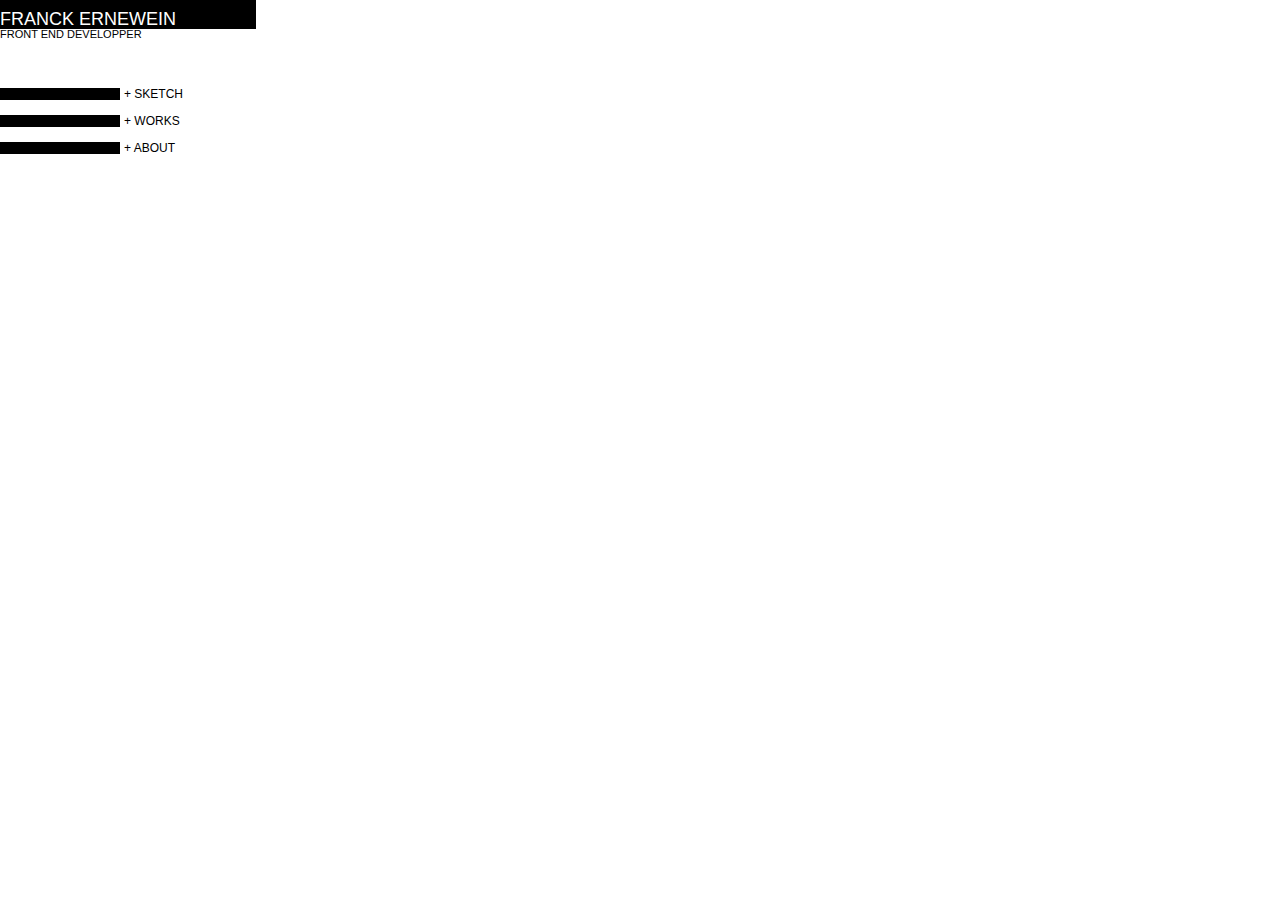
==== index.html @ 6b7d36c4 "in progress..." ====
<!DOCTYPE html>
<html lang="fr-fr">
<head>
	<meta charset="utf-8" />
	<title>Franck Ernewein</title>
	<meta name="author" content="Franck Ernewein" />
	<style type="text/css">
		@import url(reset.css);
		@import url(style.css);
	</style>
	<script src="js/lib/jquery-1.7.1.min.js"></script>
	<script src="js/lib/underscore.js"></script>
	<script src="js/lib/backbone.js"></script>
	<script src="js/model.js"></script>
	<script src="js/collection.js"></script>
	<script src="js/router.js"></script>
	<script src="js/view.js"></script>
	<script src="js/app.js"></script>
</head>
<body>
<div id="global">
	<div id="content">
		<div id="nav">
			<hgroup>
				<h1><a href="#">Franck Ernewein</a></h1>
				<h2>Front end developper</h2>
			</hgroup>
			<ul>
				<li><a href="#sketch">+ Sketch</a></li>
				<li><a href="#works">+ Works</a></li>
				<li><a href="#contact">+ About</a></li>
			</ul>
		</div>	
	</div>
</div>
</body>
</html>
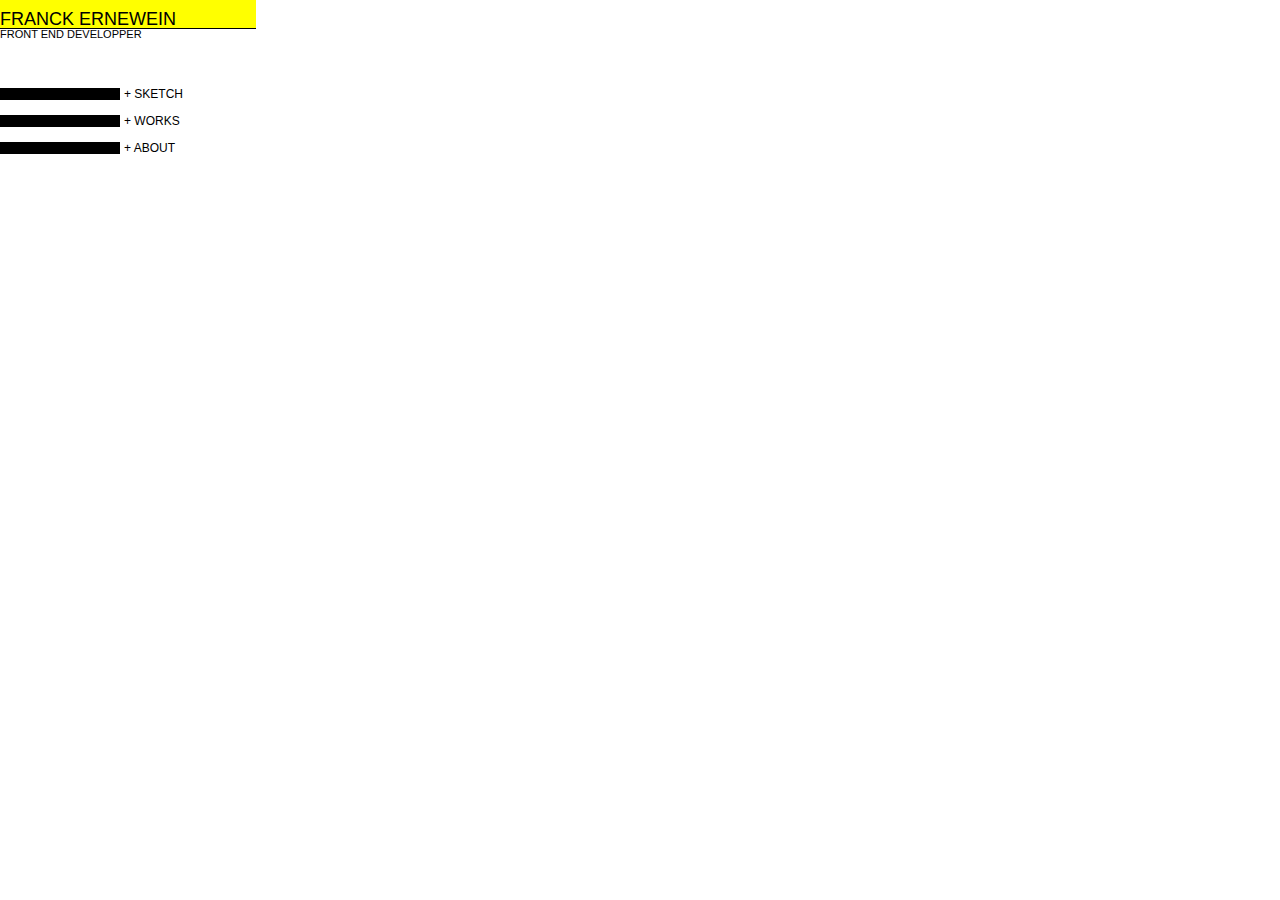
==== commit 99b895b5: "empty log" ====
--- a/index.html
+++ b/index.html
@@ -27,10 +27,11 @@
 			</hgroup>
 			<ul>
 				<li><a href="#sketch">+ Sketch</a></li>
-				<li><a href="#works">+ Works</a></li>
-				<li><a href="#contact">+ About</a></li>
+				<li><a href="#work">+ Works</a></li>
+				<li><a href="#about">+ About</a></li>
 			</ul>
-		</div>	
+		</div>
+		<div id="page"></div>
 	</div>
 </div>
 </body>
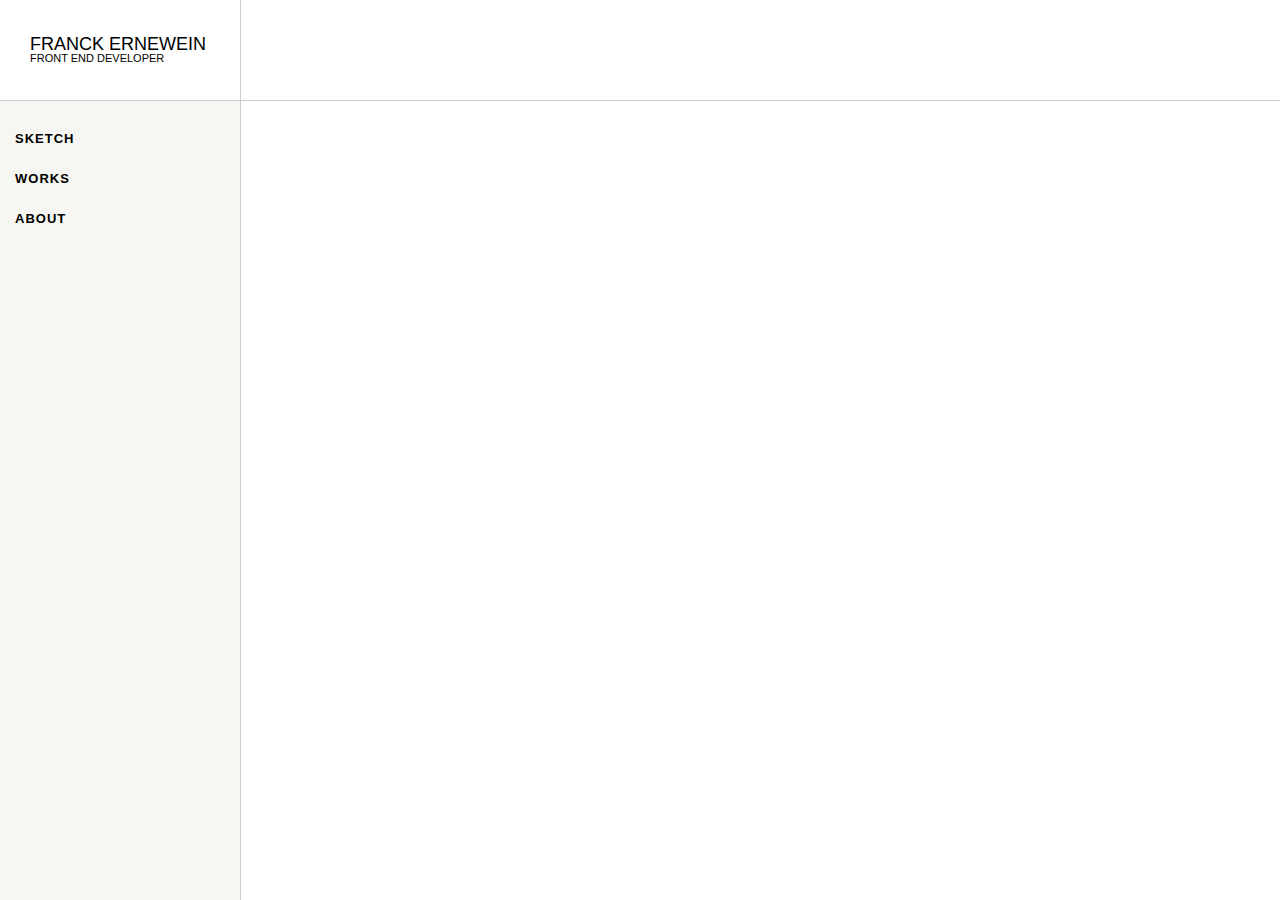
==== commit 4bc456b5: "node server with dynamic index" ====
--- a/index.html
+++ b/index.html
@@ -1,38 +1,56 @@
 <!DOCTYPE html>
-<html lang="fr-fr">
+<html lang="en">
 <head>
 	<meta charset="utf-8" />
 	<title>Franck Ernewein</title>
 	<meta name="author" content="Franck Ernewein" />
+	<meta name="keywords" content="CV, Franck Ernewein, Integrateur, Ajax, Web 2.0, HTML, XHTML, XML, XSL, CSS, Javascript, Jquery, Flash, AS2, AS3, Design, Action Script, Ergonomie, Accessibilité, Sémantique, Référencement, CDI, PHP, Ruby" />
+	<meta name="description" content="Franck Ernewein, Front End Developer" />
+    <link rel="shortcut icon" type="image/x-icon" href="favicon.ico" />
 	<style type="text/css">
 		@import url(reset.css);
 		@import url(style.css);
 	</style>
 	<script src="js/lib/jquery-1.7.1.min.js"></script>
+    <script src="js/lib/jquery.randomize.js"></script>
 	<script src="js/lib/underscore.js"></script>
 	<script src="js/lib/backbone.js"></script>
+    <script src="js/lib/processing-1.3.6.min.js"></script>
 	<script src="js/model.js"></script>
 	<script src="js/collection.js"></script>
 	<script src="js/router.js"></script>
 	<script src="js/view.js"></script>
 	<script src="js/app.js"></script>
+   <script>
+        app.collection.sketchs.add( ##data/sketch.json## );
+        app.collection.works.add( ##data/work.json## );
+    </script>
+    <script type="text/html" id="tpl-work">##template/work.html##</script>
+    <script type="text/html" id="tpl-works">##template/works.html##</script>
+    <script type="text/html" id="tpl-sketch">##template/sketch.html##</script>
+    <script type="text/html" id="tpl-sketchs">##template/sketchs.html##</script>
+    <script type="text/html" id="tpl-abouts">##template/abouts.html##</script>
+    <script type="text/html" id="tpl-home">##template/home.html##</script>
 </head>
 <body>
 <div id="global">
+	<div class="fx-mask"></div>
+	<div id="head">
+		<hgroup>
+			<h1><a href="#">Franck Ernewein</a></h1>
+			<h2>Front end developer</h2>
+		</hgroup>
+	</div>
 	<div id="content">
 		<div id="nav">
-			<hgroup>
-				<h1><a href="#">Franck Ernewein</a></h1>
-				<h2>Front end developper</h2>
-			</hgroup>
 			<ul>
-				<li><a href="#sketch">+ Sketch</a></li>
-				<li><a href="#work">+ Works</a></li>
-				<li><a href="#about">+ About</a></li>
+				<li><a class="lvl1" href="#sketch">Sketch</a></li>
+				<li><a class="lvl1" href="#work">Works</a></li>
+				<li><a class="lvl1" href="#about">About</a></li>
 			</ul>
 		</div>
 		<div id="page"></div>
 	</div>
 </div>
 </body>
-</html>+</html>
